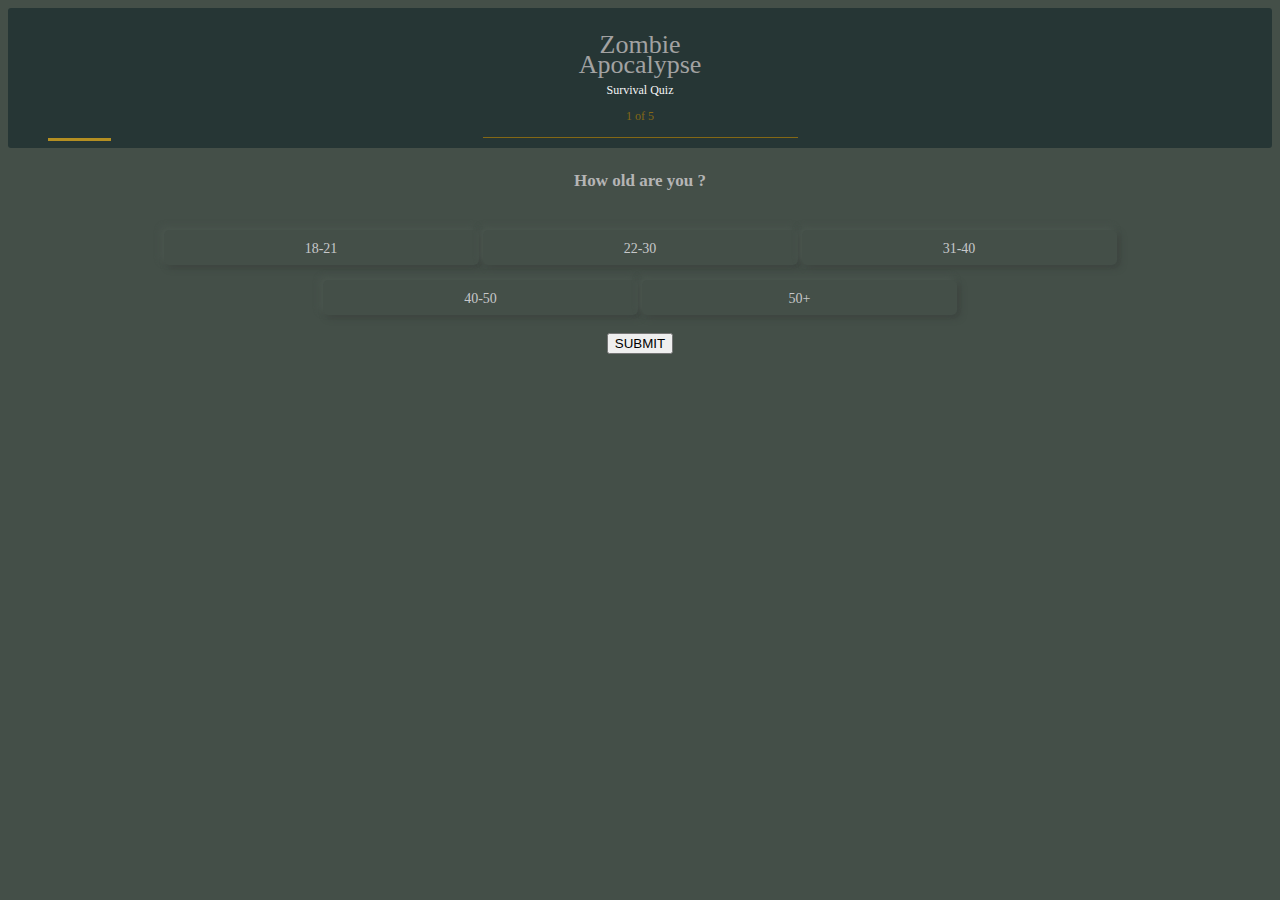
==== firstscreen.html @ 54607343 "form changes" ====
<!DOCTYPE html>
<html lang="en">

<head>
    <meta charset="UTF-8">
    <meta name="viewport" content="width=device-width, initial-scale=1.0">
    <title>first screen</title>
    <link rel="stylesheet" type="text/css" href="firstscreen.css" />
</head>

<body>
    <div class="hero-container-1">
        <div class="heading-container-1">
            <h1>Zombie <br>Apocalypse</br></h1>
            <h2>Survival Quiz</h2>
        </div>
        <div class="progress-bar-1">
            <h3>1 of 5</h3>
            <div class="line"></div>
            <div class="total-progress"></div>
        </div>
    </div>

    <main>
        <div class="question">
            <h4>How old are you ?</h4>
        </div>
        <div class="selection-container-1">
            <form class="boxed">
                <input class="input" type="radio" id="answer-1" name="question" value="x" />
                <label class="label" for="answer-1">18-21</label>

                <input class="input" type="radio" id="answer-2" name="question" value="x" />
                <label class="label" for="answer-2">22-30</label>

                <input class="input" type="radio" id="answer-3" name="question" value="x">
                <label class="label" for="answer-3">31-40</label>

                <input class="input" type="radio" id="answer-4" name="question" value="x">
                <label class="label" for="answer-4">40-50</label>

                <input class="label" type="radio" id="answer-5" name="question" value="x">
                <label class="input" for="answer-5">50+</label>


                <br><br>
                <input type="submit" value="SUBMIT">
            </form>
        </div>
    </main>
</body>

</html>
---- firstscreen.css ----
* {
    box-sizing: border-box;
}

body {
  background: #444F48;
}

.hero-container-1 {
  background-color: #263635;
  border-radius: 3px;  
  padding: 10px;
}

.heading-container-1 {
    text-align: center;
 
}

.heading-container-1 h1 {
font-family: Recoleta;
font-style: normal;
font-weight: 500;
font-size: 26px;
line-height: 20px;
text-align: center;


color: #A2A2A2;
}

.heading-container-1 h2 {
font-family: Trade Gothic LT Std;
font-style: normal;
font-weight: normal;
font-size: 12px;
line-height: 14px;
text-align: center;
margin-top: -10px;


color: #F5F5F5;   
}

.progress-bar-1 h3 {
font-family: ConduitExLtITC TT;
font-style: normal;
font-weight: normal;
font-size: 12px;
line-height: 14px;
text-align: center;

color: #846815;
}

.line {
    width: 315px;
    height: 3px;
    margin-left: auto;
    margin-right: auto;
    margin-top: 0px;

    border-bottom: 1px solid #846815;
}

.total-progress{
    width: 63px;
    height: 3px;
    float: left;
    margin-left: 30px;
    border-bottom: 3px solid #B48F22;
}

.main {

}

.question {
font-family: ConduitRegITC TT;
font-style: normal;
font-weight: normal;
font-size: 17px;
line-height: 22px;
/* identical to box height */

text-align: center;

color: #B5B5B5;
}




/* form selection */

.selection-container-1{
    flex: auto;
    flex-direction: column;
    text-align: center;
   
}



.boxed label {
display: inline-block;
-webkit-appearance: none;
-moz-appearance: none;
-ms-appearance: none;
-o-appearance: none;
width: 315px;
height: 35px;
cursor: pointer;
background: #444F48;
box-shadow: 
-3px -3px 6px #4A554E, 
3px 3px 6px #3C443F;
border-radius: 5px;
margin-top: 15px;
margin-left:0px;
margin-right: 0px;

font-family: ConduitITC TT;
font-style: normal;
font-weight: normal;
font-size: 14px;
line-height: 37px;
color: #C7C8CA;
}


.boxed input:checked  {
color: aqua;
}


/* 
.boxed[type='radio']:checked + label {
*/

.boxed input[type="radio"] {
  display: none;
}

.input:checked + .label {
  box-shadow: 
3px 3px 6px #4A554E, 
-3px -3px 6px #3C443F;
}

.boxed input[type="radio"]:checked + label {
font-family: ConduitITC TT;
font-style: normal;
font-weight: bold;
font-size: 17px;
line-height: 37px;
/* identical to box height */

text-align: center;

color: #F1F1F1;
}
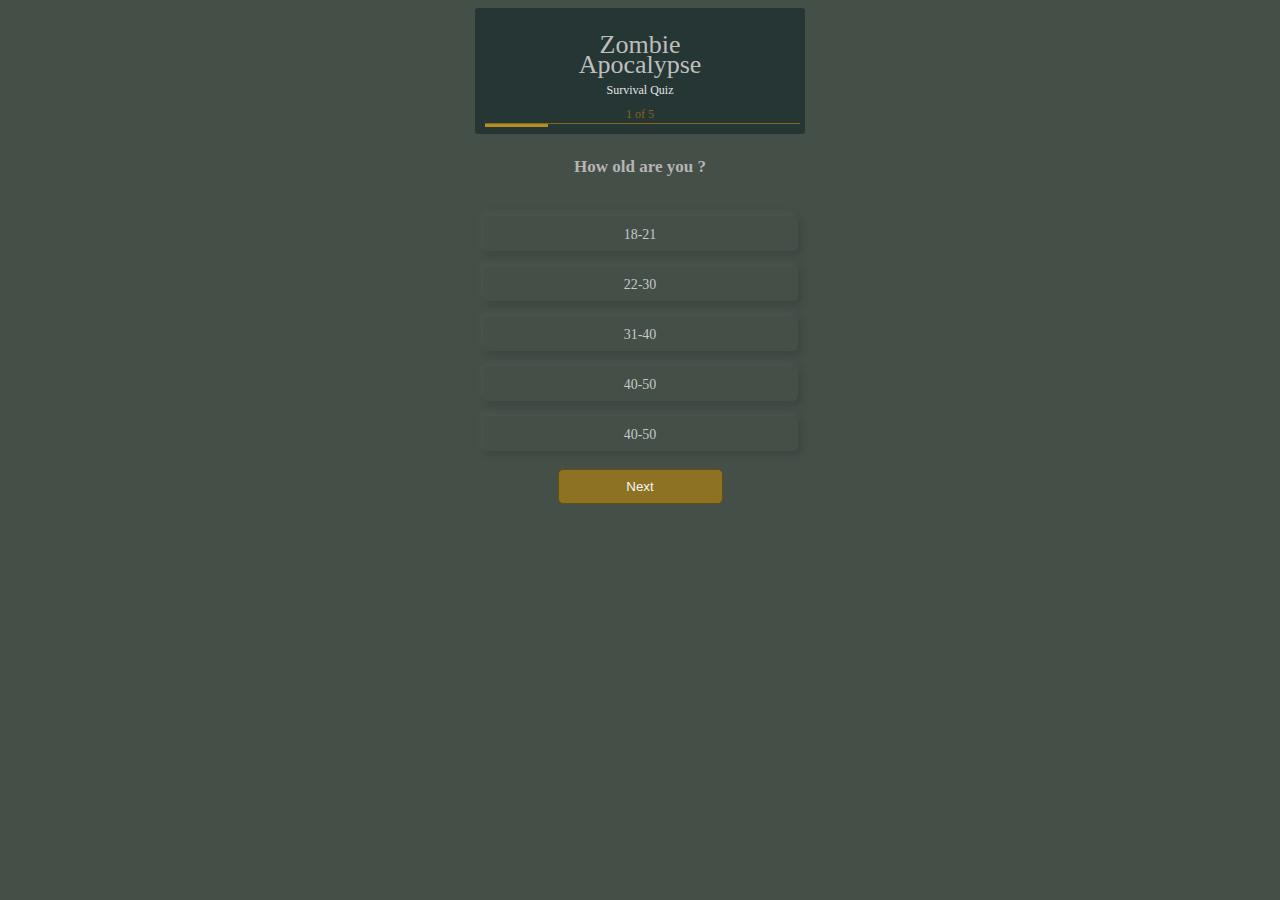
==== commit a3fb39e0: "centered and aligned top nav" ====
--- a/firstscreen.html
+++ b/firstscreen.html
@@ -20,13 +20,13 @@
             <div class="total-progress"></div>
         </div>
     </div>
-
     <main>
         <div class="question">
             <h4>How old are you ?</h4>
         </div>
         <div class="selection-container-1">
             <form class="boxed">
+
                 <input class="input" type="radio" id="answer-1" name="question" value="x" />
                 <label class="label" for="answer-1">18-21</label>
 
@@ -39,12 +39,14 @@
                 <input class="input" type="radio" id="answer-4" name="question" value="x">
                 <label class="label" for="answer-4">40-50</label>
 
-                <input class="label" type="radio" id="answer-5" name="question" value="x">
-                <label class="input" for="answer-5">50+</label>
+                <input class="input" type="radio" id="answer-5" name="question" value="x">
+                <label class="label" for="answer-5">40-50</label>
+
+
 
 
                 <br><br>
-                <input type="submit" value="SUBMIT">
+                <input type="submit" value="Next">
             </form>
         </div>
     </main>
--- a/firstscreen.css
+++ b/firstscreen.css
@@ -8,6 +8,9 @@
 
 .hero-container-1 {
   background-color: #263635;
+  margin-left:auto;
+  margin-right:auto;
+  max-width: 330px;
   border-radius: 3px;  
   padding: 10px;
 }
@@ -26,7 +29,7 @@
 text-align: center;
 
 
-color: #A2A2A2;
+color: #BEBEBE;
 }
 
 .heading-container-1 h2 {
@@ -39,7 +42,13 @@
 margin-top: -10px;
 
 
-color: #F5F5F5;   
+color: #E5E5E5;   
+}
+
+.progress-bar-1 {
+    margin-left:auto;
+    margin-right:auto;
+    max-width: 315px;
 }
 
 .progress-bar-1 h3 {
@@ -48,6 +57,8 @@
 font-weight: normal;
 font-size: 12px;
 line-height: 14px;
+margin-top: 0px;
+margin-bottom: 0px;
 text-align: center;
 
 color: #846815;
@@ -67,12 +78,7 @@
     width: 63px;
     height: 3px;
     float: left;
-    margin-left: 30px;
     border-bottom: 3px solid #B48F22;
-}
-
-.main {
-
 }
 
 .question {
@@ -93,14 +99,18 @@
 
 /* form selection */
 
+.main {
+  
+}
+
 .selection-container-1{
-    flex: auto;
-    flex-direction: column;
+    max-width: 315px;
+    margin-left:auto;
+    margin-right:auto;
     text-align: center;
    
+   
 }
-
-
 
 .boxed label {
 display: inline-block;
@@ -129,15 +139,6 @@
 }
 
 
-.boxed input:checked  {
-color: aqua;
-}
-
-
-/* 
-.boxed[type='radio']:checked + label {
-*/
-
 .boxed input[type="radio"] {
   display: none;
 }
@@ -162,3 +163,28 @@
 }
 
 
+input[type=submit] {
+width: 165px;
+height: 35px;
+left: 96px;
+top: 605px;
+color: #F5F5F5;
+background: #8C7222;
+border: 1px solid #674D0F;
+box-sizing: border-box;
+border-radius: 5px;
+}
+
+input[type=submit] {
+width: 165px;
+height: 35px;
+left: 96px;
+top: 605px;
+
+background: #8C7222;
+border: 1px solid #674D0F;
+box-sizing: border-box;
+border-radius: 5px;
+}
+
+
